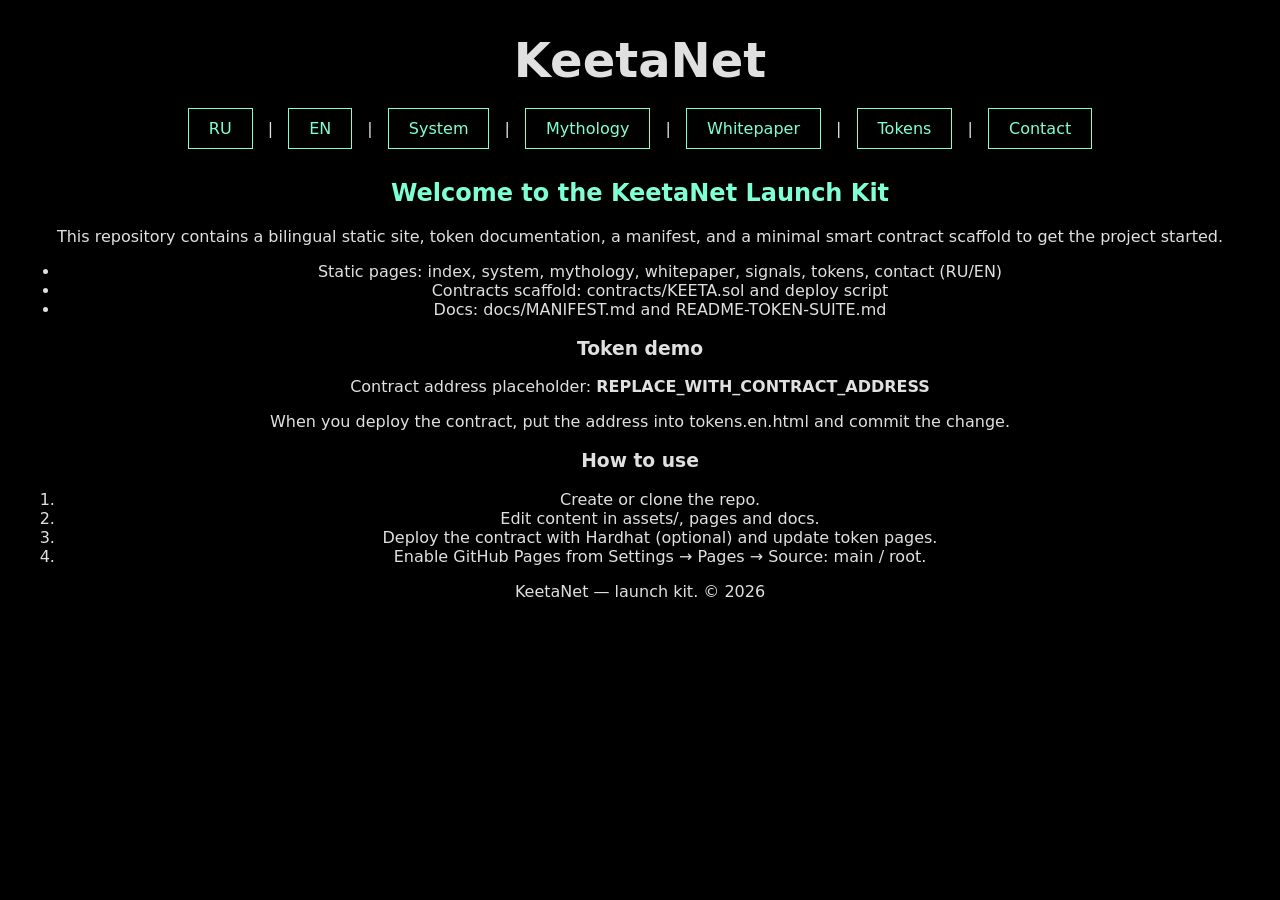
==== index.en.html @ 908cd1d9 "KeetaNet full site + documentation" ====
<!DOCTYPE html><html lang="en">
<head>
  <meta charset="utf-8" />
  <meta name="viewport" content="width=device-width,initial-scale=1" />
  <title>KeetaNet — Launch Kit</title>
  <link rel="stylesheet" href="assets/css/styles.css" />
</head>
<body>
  <header>
    <h1>KeetaNet</h1>
    <nav>
      <a href="index.html">RU</a> |
      <a href="index.en.html">EN</a> |
      <a href="system.en.html">System</a> |
      <a href="mythology.en.html">Mythology</a> |
      <a href="whitepaper.en.html">Whitepaper</a> |
      <a href="tokens.en.html">Tokens</a> |
      <a href="contact.en.html">Contact</a>
    </nav>
  </header><main>
    <section>
      <h2>Welcome to the KeetaNet Launch Kit</h2>
      <p>
        This repository contains a bilingual static site, token documentation,
        a manifest, and a minimal smart contract scaffold to get the project started.
      </p>
      <ul>
        <li>Static pages: index, system, mythology, whitepaper, signals, tokens, contact (RU/EN)</li>
        <li>Contracts scaffold: contracts/KEETA.sol and deploy script</li>
        <li>Docs: docs/MANIFEST.md and README-TOKEN-SUITE.md</li>
      </ul>
    </section><section>
  <h3>Token demo</h3>
  <p>Contract address placeholder: <strong id="contract-address">REPLACE_WITH_CONTRACT_ADDRESS</strong></p>
  <p>When you deploy the contract, put the address into tokens.en.html and commit the change.</p>
</section>

<section>
  <h3>How to use</h3>
  <ol>
    <li>Create or clone the repo.</li>
    <li>Edit content in assets/, pages and docs.</li>
    <li>Deploy the contract with Hardhat (optional) and update token pages.</li>
    <li>Enable GitHub Pages from Settings → Pages → Source: main / root.</li>
  </ol>
</section></main><footer>
    <p>KeetaNet — launch kit. © 2026</p>
  </footer><script src="assets/js/script.js"></script></body>
</html>
---- assets/css/styles.css ----
body {
    background: #000;
    color: #e0e0e0;
    font-family: system-ui, Arial, sans-serif;
    text-align: center;
    margin: 0;
    padding: 0;
}

.hero {
    padding: 120px 20px;
}

h1 {
    font-size: 48px;
    margin-bottom: 10px;
}

h2 {
    color: #7fffd4;
}

nav a {
    display: inline-block;
    margin: 10px;
    padding: 10px 20px;
    border: 1px solid #7fffd4;
    color: #7fffd4;
    text-decoration: none;
}

nav a:hover {
    background: #7fffd4;
    color: #000;
}body{font-family:system-ui,Arial,sans-serif;margin:20px}
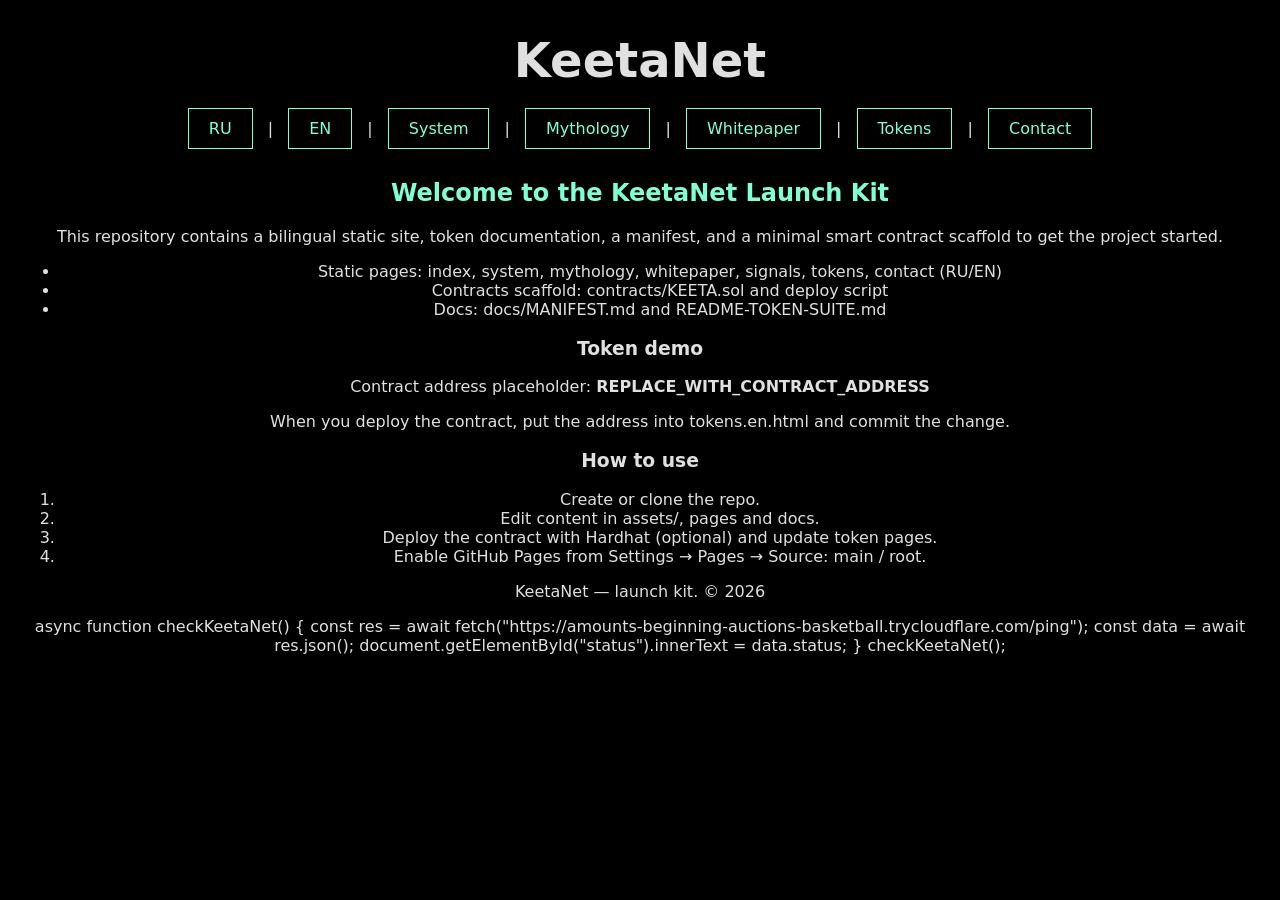
==== commit 36f2910f: "Update index.en.html" ====
--- a/index.en.html
+++ b/index.en.html
@@ -45,5 +45,11 @@
   </ol>
 </section></main><footer>
     <p>KeetaNet — launch kit. © 2026</p>
-  </footer><script src="assets/js/script.js"></script></body>
+  </footer><script src="assets/js/script.js"></script> async function checkKeetaNet() {
+  const res = await fetch("https://amounts-beginning-auctions-basketball.trycloudflare.com/ping");
+  const data = await res.json();
+  document.getElementById("status").innerText = data.status;
+}
+
+checkKeetaNet();</body>
 </html>
